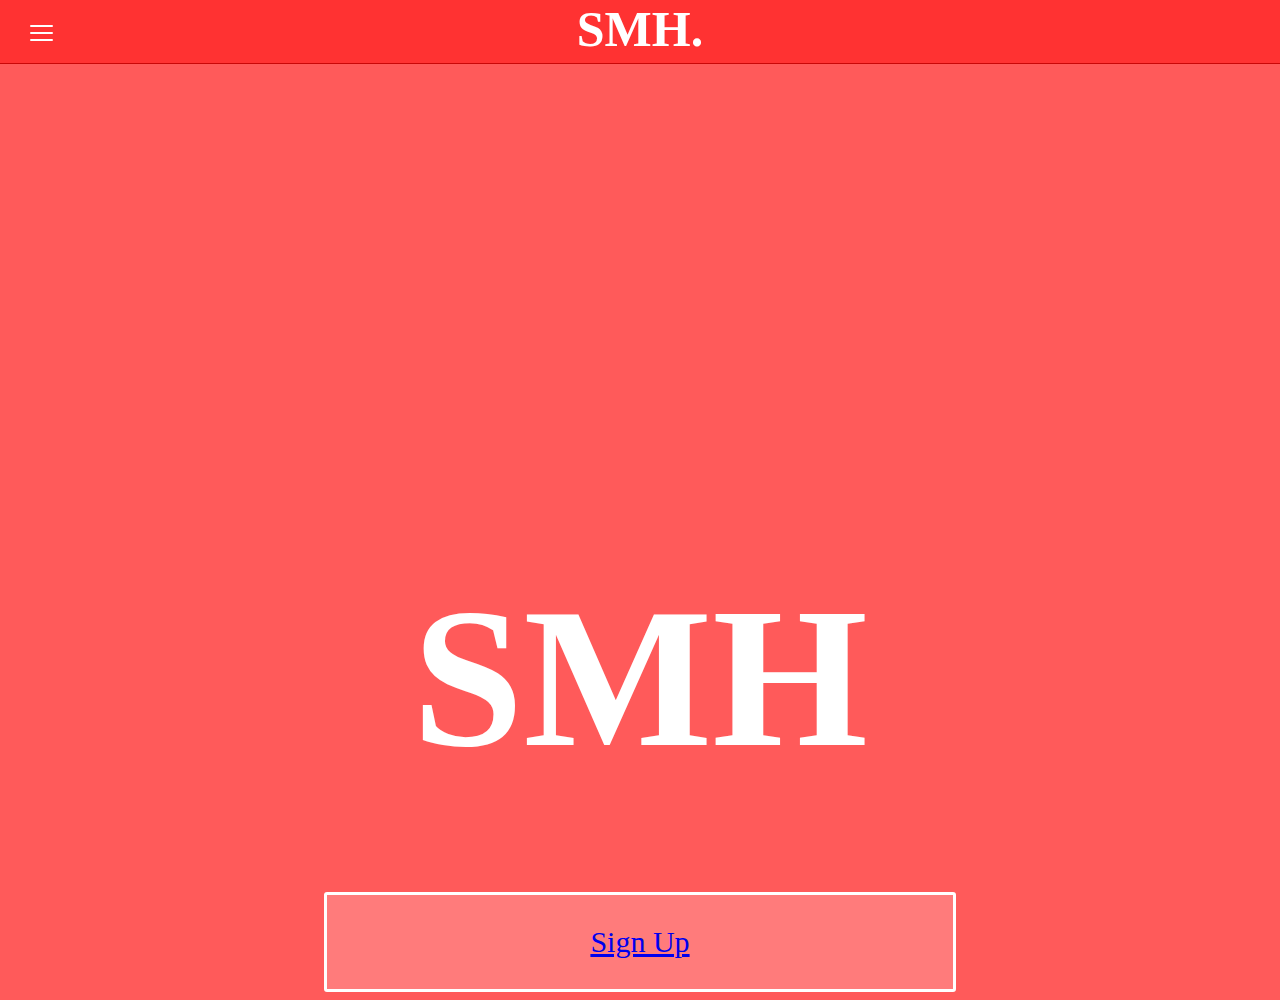
==== home.html @ e5f0e2f4 "Update and rename index.html to home.html" ====
<!DOCTYPE html>

<html>

<head>

    <title>smh</title>
    <link rel="stylesheet" type="text/css" href="style.css" />
    <script src="script.js"></script>
</head>

<header>
    <div id=sidebar>
        <div class=toggle-btn onclick="toggleSidebar()">
            <span></span>
            <span></span>
            <span></span>
        </div>
        <ul>
            <li><a href=home>Home</a>
            </li>
            <li><a href=mypage>My page</a>
            </li>
        </ul>
    </div>
    <div class=headerTitle>
        <h1><a href=home>SMH.</a></h1>
    </div>
</header>

<body>
<h1 class= smhcover>SMH</h1>
<button class="signupbtn" onclick="document.getElementById('id01').style.display='block'"><a href=signup>Sign Up</a></button>
<div id="id01" class="modal">
  <span onclick="document.getElementById('id01').style.display='none'" class="close" title="Close Modal">&times;</span>
  <form class="modal-content animate" action="/action_page.php">
    <div class="container">
      <label><b>Email</b></label>
      <input type="text" placeholder="Enter Email" name="email" required>
      <label><b>Password</b></label>
      <input type="password" placeholder="Enter Password" name="psw" required>

      <label><b>Repeat Password</b></label>
      <input type="password" placeholder="Confirm Password" name="psw-repeat" required>
      <input type="checkbox" checked="checked"> Remember me
      <p>By creating an account you agree to our <a href="#">Terms & Privacy</a>.</p>

      <div class="clearfix">
        <button type="button" onclick="document.getElementById('id01').style.display='none'" class="cancelbtn">Cancel</button>
        <button type="submit" class="signupbtn1">Sign Up</button>
      </div>
    </div>
  </form>
</div>
</body>

<footer>

</footer>
<style>
    #sidebar {
        margin: 0px;
        padding: 0px;
        font-family: sans-serif;
        background: rgba(250, 34, 69, 0.5);
        width: 200px;
        height: 100%;
        position: fixed;
        top: 0px;
        left: -200px;
        transition: all 100ms linear;
    }
    #sidebar.active {
        left: 0px;
    }
    #sidebar ul li {
        padding: 15px 10px;
        list-style: none;
        color: white;
        font-family: "roboto", sans-serif;
    }
    #sidebar .toggle-btn {
        position: absolute;
        left: 230px;
        top: 20px;
        cursor: pointer;
    }
    #sidebar .toggle-btn span {
        height: 2px;
        width: 23px;
        margin: 5px 0px;
        background: white;
        display: block;
        border-radius: 1px;
    }
    #sidebar ul li a {
        text-decoration: none;
        color: white;
    }
    #sidebar ul li a:hover {
        color: rgba(255, 255, 255, 0.7);
    }
    header {
        background-color: #ff3232;
        margin: 0px;
        padding: 0px;
        height: 63px;
        width: 100%;
        border-bottom: 1px solid #c90707;
        position: fixed;
        top:0px;
        left: 0px;
    }
    header h1 {
        font-family: serif;
        color: white;
        font-weight: bold;
        text-align: center;
        font-size: 50px;
        margin: 0px;
        padding: 0px;
    }
    .headerTitle a {
        text-decoration: none;
        color: rgb(255,255,255);
        text-align: center;
        margin: 0px;
        padding: 0px;
    }
    html {
        background: #ff5a5a no-repeat center center fixed; 
        -webkit-background-size: cover;
        -moz-background-size: cover;
        -o-background-size: cover;
        background-size: cover;
    }
    .smhcover {
        font-family: serif;
        color: white;
        font-size: 200px;
        text-align: center;
        z-index: -1;
        margin: 563px auto;
        margin-bottom: 100px;
    }
    input[type=text], input[type=password] {
    width: 100%;
    padding: 12px 20px;
    margin: 8px 0;
    display: inline-block;
    border: 1px solid #ccc;
    box-sizing: border-box;
}
.signupbtn {
    background-color: rgba(255,255,255,0.2);
    color: white;
    font-size: 30px;
    position: initial;
    right: 25%;
    left: 25%;
    padding: 15px;
    font-family: serif;
    position: relative;
    border: 3px solid white;
    height: 100px;
    width: 50%;
    cursor: pointer;
    border-radius: 3px;
}
.cancelbtn {
    padding: 14px 20px;
    background-color: #f44336;
}
.cancelbtn,.signupbtn1 {
    float: left;
    width: 50%;
}
.container {
    padding: 16px;
}
.modal {
    display: none;
    position: fixed; 
    z-index: 1;
    left: 0;
    top: 0;
    width: 100%;
    height: 100%;
    overflow: auto;
    background-color: rgb(0,0,0);
    background-color: rgba(0,0,0,0.4);
    padding-top: 60px;
    border-radius: 5px;
}
.modal-content {
    background-color: #fefefe;
    margin: 5% auto 15% auto;
    border: 1px solid #888;
    width: 80%;
}
.close {
    position: absolute;
    right: 35px;
    top: 15px;
    color: #000;
    font-size: 40px;
    font-weight: bold;
}

.close:hover,
.close:focus {
    color: red;
    cursor: pointer;
}
.clearfix::after {
    content: "";
    clear: both;
    display: table;
}
@media screen and (max-width: 500px) {
    .cancelbtn, .signupbtn {
        width: 100%;
        position: initial;
        right: 0%;
        left: 0%;
        font-size: 25px;
    }
    .smhcover {
        font-size: 100px;
    }
}
</style>
<script>
    function toggleSidebar() {
        document.getElementById("sidebar").classList.toggle('active');
    }
</script>

</html>
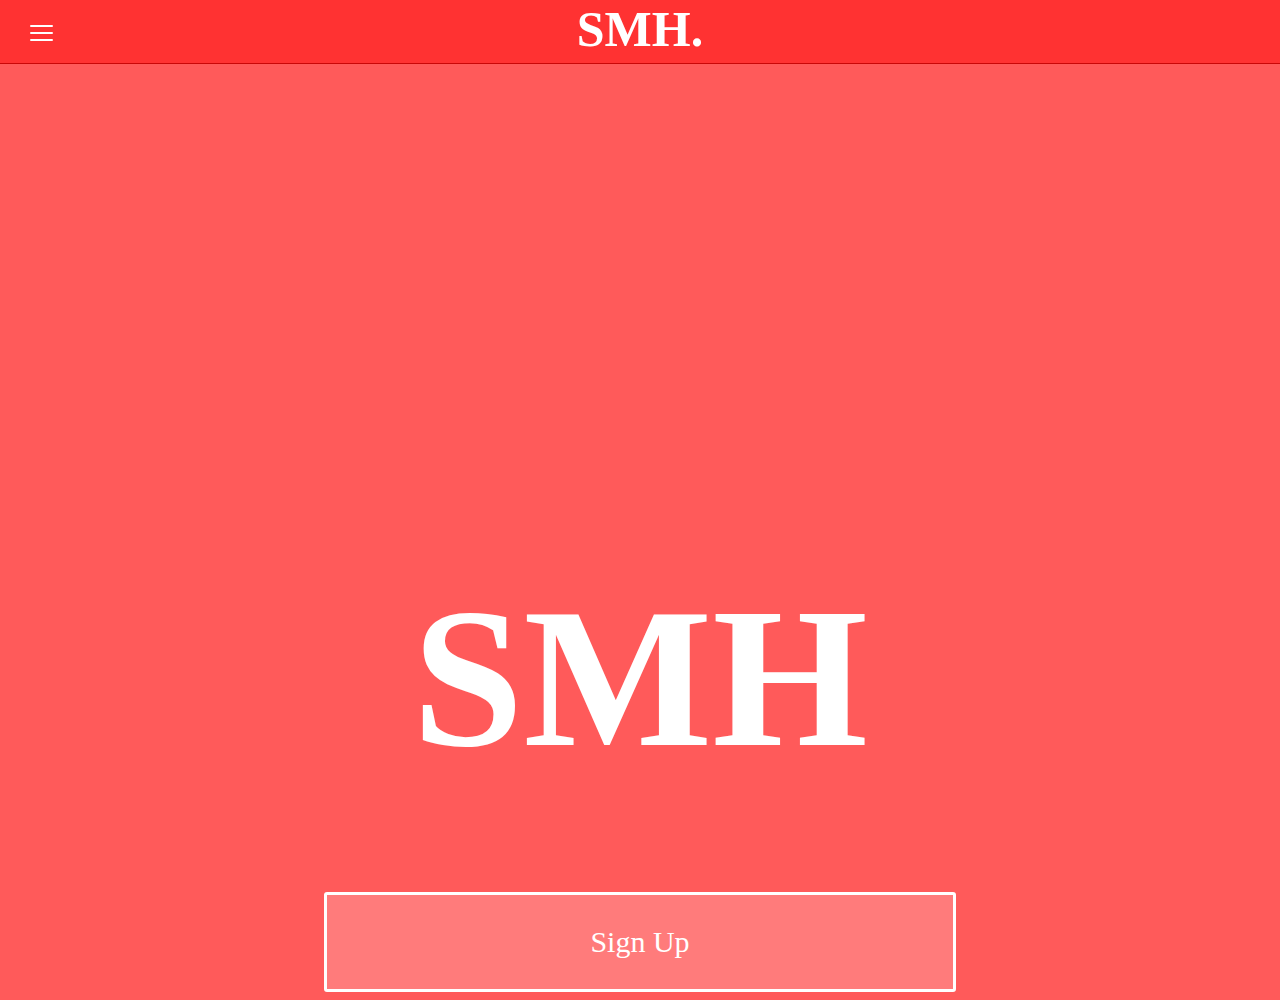
==== commit deca6a94: "Update home.html" ====
--- a/home.html
+++ b/home.html
@@ -17,41 +17,19 @@
             <span></span>
         </div>
         <ul>
-            <li><a href=home>Home</a>
-            </li>
-            <li><a href=mypage>My page</a>
-            </li>
+            <li><a href=index>Home</a></li>
+            <li><a href=login>Loginp</a></li>
+            <li><a href=mypage>My Page</a></li>
         </ul>
     </div>
     <div class=headerTitle>
-        <h1><a href=home>SMH.</a></h1>
+        <h1><a href=index>SMH.</a></h1>
     </div>
 </header>
 
 <body>
 <h1 class= smhcover>SMH</h1>
 <button class="signupbtn" onclick="document.getElementById('id01').style.display='block'"><a href=signup>Sign Up</a></button>
-<div id="id01" class="modal">
-  <span onclick="document.getElementById('id01').style.display='none'" class="close" title="Close Modal">&times;</span>
-  <form class="modal-content animate" action="/action_page.php">
-    <div class="container">
-      <label><b>Email</b></label>
-      <input type="text" placeholder="Enter Email" name="email" required>
-      <label><b>Password</b></label>
-      <input type="password" placeholder="Enter Password" name="psw" required>
-
-      <label><b>Repeat Password</b></label>
-      <input type="password" placeholder="Confirm Password" name="psw-repeat" required>
-      <input type="checkbox" checked="checked"> Remember me
-      <p>By creating an account you agree to our <a href="#">Terms & Privacy</a>.</p>
-
-      <div class="clearfix">
-        <button type="button" onclick="document.getElementById('id01').style.display='none'" class="cancelbtn">Cancel</button>
-        <button type="submit" class="signupbtn1">Sign Up</button>
-      </div>
-    </div>
-  </form>
-</div>
 </body>
 
 <footer>
@@ -143,17 +121,8 @@
         margin: 563px auto;
         margin-bottom: 100px;
     }
-    input[type=text], input[type=password] {
-    width: 100%;
-    padding: 12px 20px;
-    margin: 8px 0;
-    display: inline-block;
-    border: 1px solid #ccc;
-    box-sizing: border-box;
-}
 .signupbtn {
     background-color: rgba(255,255,255,0.2);
-    color: white;
     font-size: 30px;
     position: initial;
     right: 25%;
@@ -167,55 +136,9 @@
     cursor: pointer;
     border-radius: 3px;
 }
-.cancelbtn {
-    padding: 14px 20px;
-    background-color: #f44336;
-}
-.cancelbtn,.signupbtn1 {
-    float: left;
-    width: 50%;
-}
-.container {
-    padding: 16px;
-}
-.modal {
-    display: none;
-    position: fixed; 
-    z-index: 1;
-    left: 0;
-    top: 0;
-    width: 100%;
-    height: 100%;
-    overflow: auto;
-    background-color: rgb(0,0,0);
-    background-color: rgba(0,0,0,0.4);
-    padding-top: 60px;
-    border-radius: 5px;
-}
-.modal-content {
-    background-color: #fefefe;
-    margin: 5% auto 15% auto;
-    border: 1px solid #888;
-    width: 80%;
-}
-.close {
-    position: absolute;
-    right: 35px;
-    top: 15px;
-    color: #000;
-    font-size: 40px;
-    font-weight: bold;
-}
-
-.close:hover,
-.close:focus {
-    color: red;
-    cursor: pointer;
-}
-.clearfix::after {
-    content: "";
-    clear: both;
-    display: table;
+.signupbtn a {
+    color: white;
+    text-decoration: none;
 }
 @media screen and (max-width: 500px) {
     .cancelbtn, .signupbtn {
